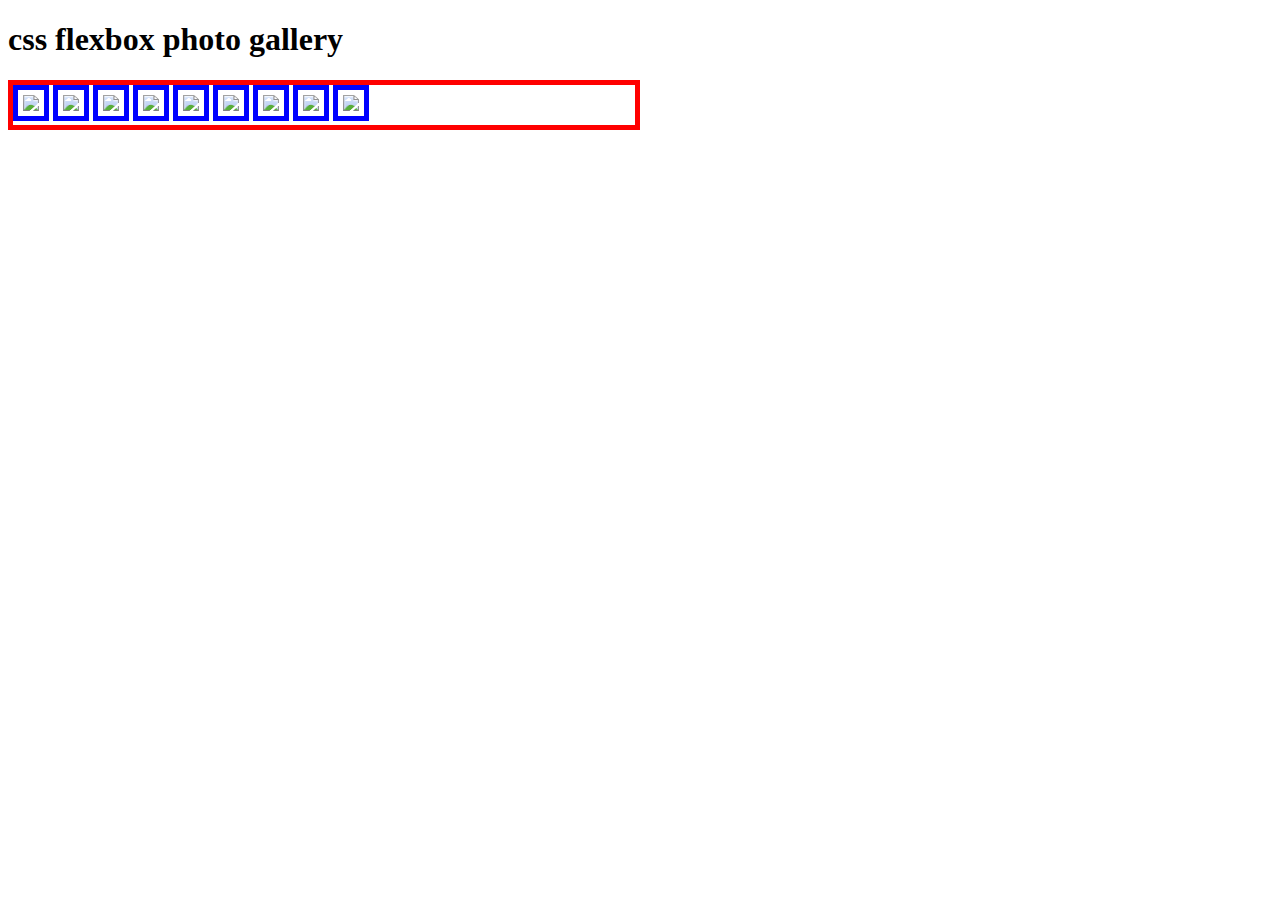
==== flexbox/index.html @ 5082bfd8 "Flexbox- Border-Sizing- div element- border - padding" ====
<!DOCTYPE html>
<html lang="en">
<head>
    <meta charset="UTF-8">
    <meta name="viewport" content="width=device-width, initial-scale=1.0">
    <title>Photo Gallery</title>
    <link rel="stylesheet" href="styles.css">
</head>
<body>
    <header class="header">
        <h1>css flexbox photo gallery</h1>
    </header>
    <div class="gallery">
        <img src="https://cdn.freecodecamp.org/curriculum/css-photo-gallery/1.jpg">
        <img src="https://cdn.freecodecamp.org/curriculum/css-photo-gallery/2.jpg">
        <img src="https://cdn.freecodecamp.org/curriculum/css-photo-gallery/3.jpg">
        <img src="https://cdn.freecodecamp.org/curriculum/css-photo-gallery/4.jpg">
        <img src="https://cdn.freecodecamp.org/curriculum/css-photo-gallery/5.jpg">
        <img src="https://cdn.freecodecamp.org/curriculum/css-photo-gallery/6.jpg">
        <img src="https://cdn.freecodecamp.org/curriculum/css-photo-gallery/7.jpg">
        <img src="https://cdn.freecodecamp.org/curriculum/css-photo-gallery/8.jpg">
        <img src="https://cdn.freecodecamp.org/curriculum/css-photo-gallery/9.jpg">
      </div>
</body>
</html>
---- flexbox/styles.css ----
* {
    box-sizing: border-box;
}


.gallery {
    width: 50%;
    border: 5px solid red;
}
  
img {
    width: 100%;
    padding: 5px;
    border: 5px solid blue;
}
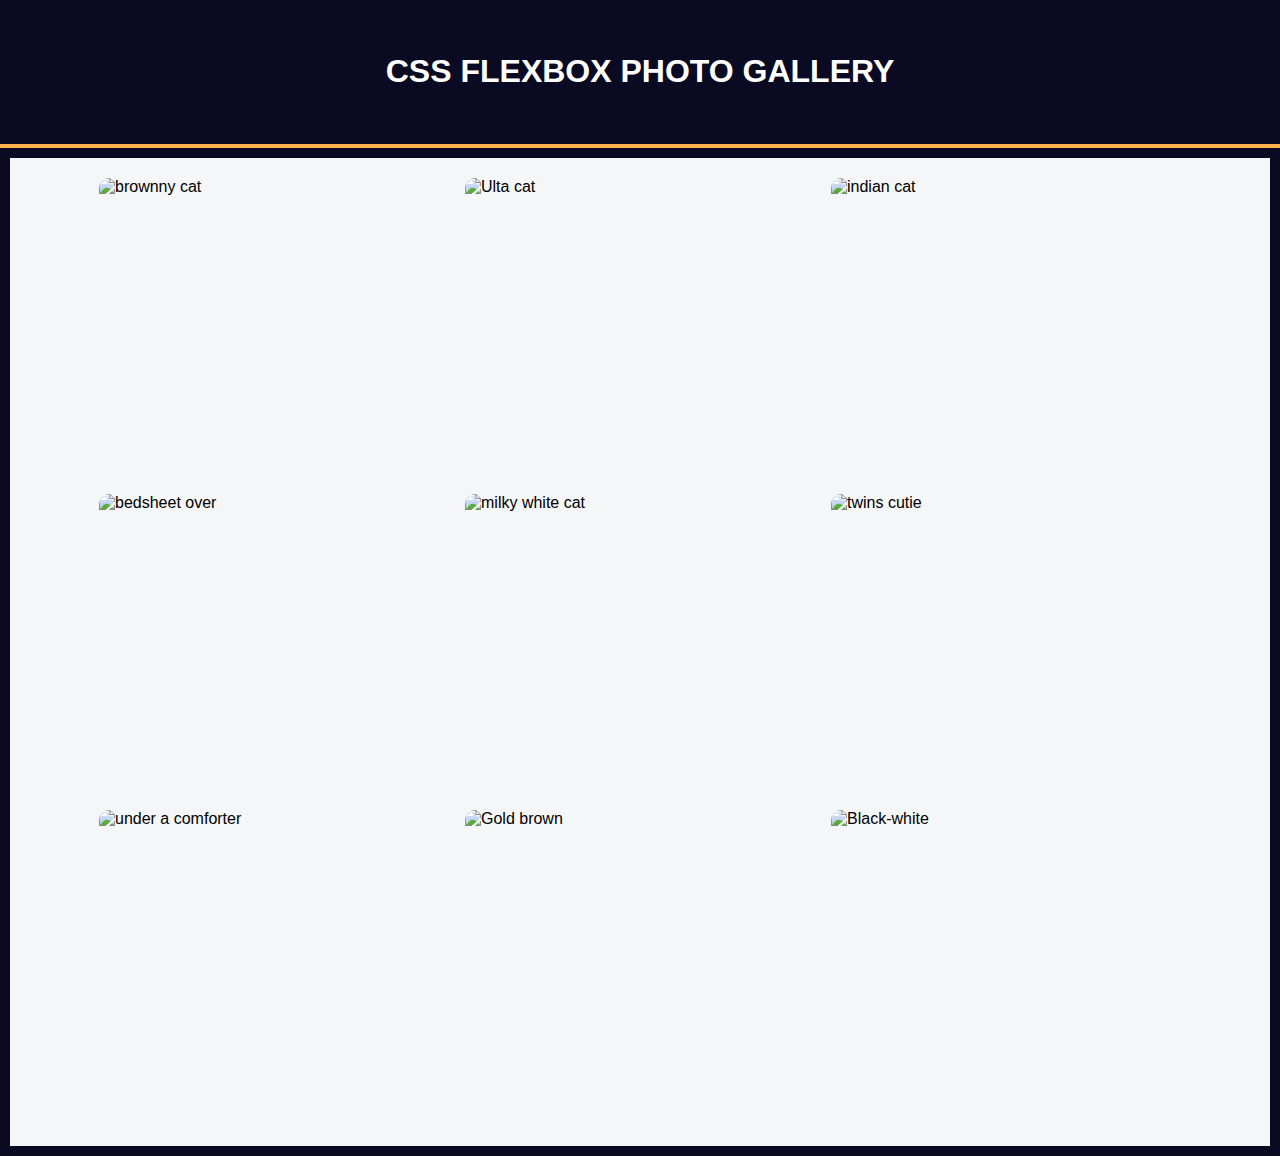
==== commit 40080802: "Alt keyword and border color change to the container" ====
--- a/flexbox/index.html
+++ b/flexbox/index.html
@@ -11,15 +11,15 @@
         <h1>css flexbox photo gallery</h1>
     </header>
     <div class="gallery">
-        <img src="https://cdn.freecodecamp.org/curriculum/css-photo-gallery/1.jpg">
-        <img src="https://cdn.freecodecamp.org/curriculum/css-photo-gallery/2.jpg">
-        <img src="https://cdn.freecodecamp.org/curriculum/css-photo-gallery/3.jpg">
-        <img src="https://cdn.freecodecamp.org/curriculum/css-photo-gallery/4.jpg">
-        <img src="https://cdn.freecodecamp.org/curriculum/css-photo-gallery/5.jpg">
-        <img src="https://cdn.freecodecamp.org/curriculum/css-photo-gallery/6.jpg">
-        <img src="https://cdn.freecodecamp.org/curriculum/css-photo-gallery/7.jpg">
-        <img src="https://cdn.freecodecamp.org/curriculum/css-photo-gallery/8.jpg">
-        <img src="https://cdn.freecodecamp.org/curriculum/css-photo-gallery/9.jpg">
-      </div>
+        <img src="https://cdn.freecodecamp.org/curriculum/css-photo-gallery/1.jpg" alt="brownny cat">
+        <img src="https://cdn.freecodecamp.org/curriculum/css-photo-gallery/2.jpg" alt="Ulta cat">
+        <img src="https://cdn.freecodecamp.org/curriculum/css-photo-gallery/3.jpg" alt="indian cat">
+        <img src="https://cdn.freecodecamp.org/curriculum/css-photo-gallery/4.jpg" alt="bedsheet over">
+        <img src="https://cdn.freecodecamp.org/curriculum/css-photo-gallery/5.jpg" alt="milky white cat">
+        <img src="https://cdn.freecodecamp.org/curriculum/css-photo-gallery/6.jpg" alt="twins cutie">
+        <img src="https://cdn.freecodecamp.org/curriculum/css-photo-gallery/7.jpg" alt="under a comforter">
+        <img src="https://cdn.freecodecamp.org/curriculum/css-photo-gallery/8.jpg" alt="Gold brown">
+        <img src="https://cdn.freecodecamp.org/curriculum/css-photo-gallery/9.jpg" alt="Black-white">
+    </div>
 </body>
 </html>--- a/flexbox/styles.css
+++ b/flexbox/styles.css
@@ -3,14 +3,43 @@
     box-sizing: border-box;
 }
 
+.header {
+    text-transform: uppercase;
+    padding: 32px;
+    color: #fff;
+    background-color: #0a0a23;
+    border-bottom: 4px solid #fdb347;
+    text-align: center;
+}
 
 .gallery {
-    width: 50%;
-    border: 5px solid red;
+    display: flex;
+    flex-direction: row;
+    flex-wrap: wrap;
+    justify-content: center;
+    align-items: center;
+    border: 10px solid #0a0a23;
+    padding: 20px 10px;
+    max-width: 1400px;
+    margin: 0 auto;
+    gap: 16px;
 }
-  
-img {
+
+.gallery img {
     width: 100%;
-    padding: 5px;
-    border: 5px solid blue;
-}+    max-width: 350px;
+    height: 300px;
+    object-fit: cover;
+    border-radius: 10px;
+}
+
+.gallery::after {
+    content: "";
+    width: 350px;
+}
+
+body {
+    font-family: sans-serif;
+    background-color: #f5f6f7;
+    margin: 0
+  }
